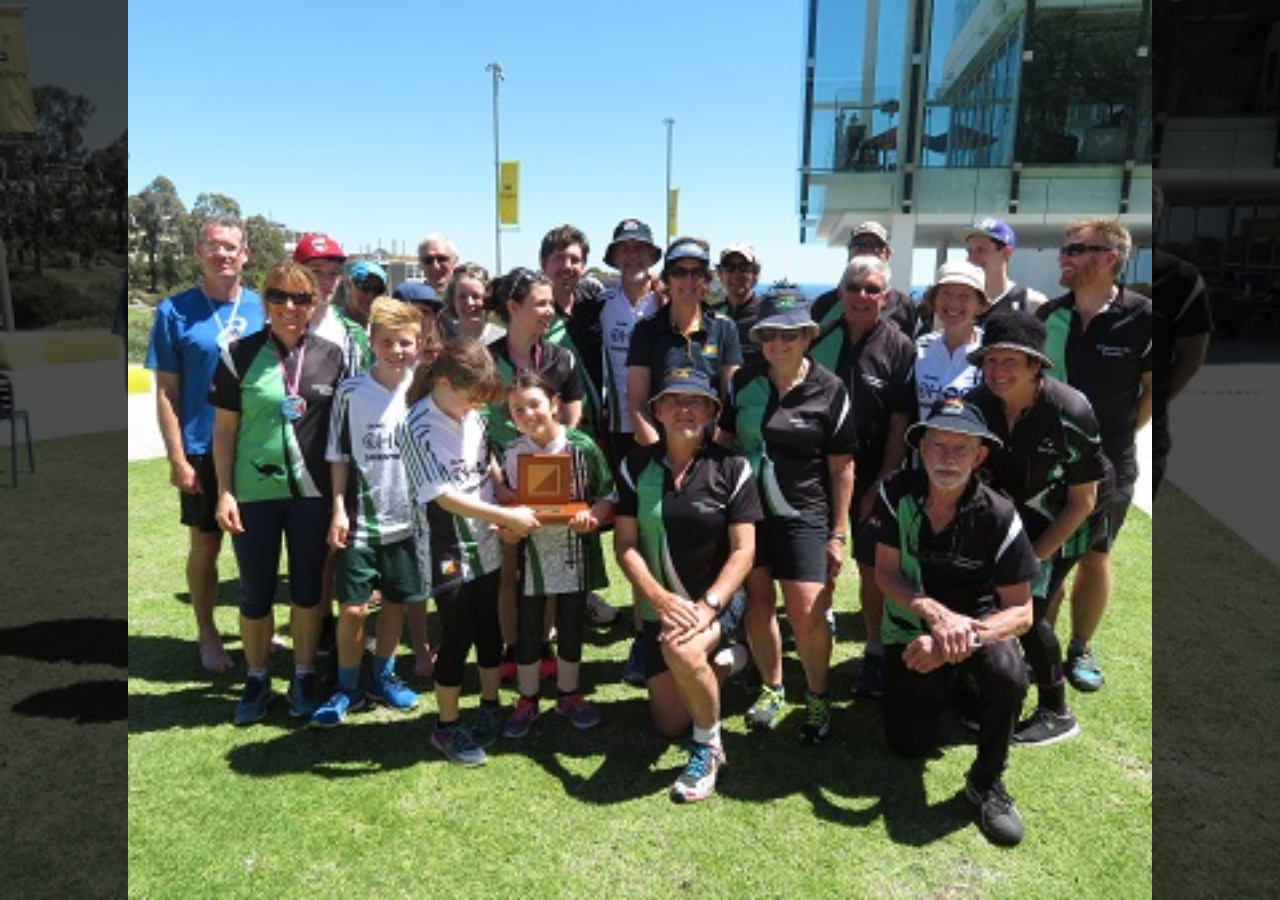
==== ohoc-join.html @ 9ea24a11 "Add files via upload" ====
<!DOCTYPE html>
<html lang='en'>
  <head>
    <meta charset='utf-8'>
    <meta name='viewport' content='width=device-width, initial-scale=1'>
    <link rel='stylesheet' href='./ohoc-index.css'>
    <link rel='stylesheet' href='./ohoc-join.css'>
    <link rel="preconnect" href="https://fonts.googleapis.com">
    <link rel="preconnect" href="https://fonts.gstatic.com" crossorigin>
    <link href="https://fonts.googleapis.com/css2?family=Lato:wght@700&display=swap" rel="stylesheet">
  </head>

  <body>
    <div class='wrapper'>

      <div class='navArea'>
        <nav class='headerNav'>
          <ul>
            <li><a href='index.html'><span class='navItem'>HOME</span></a></li>
            <li><a href='ohoc-about.html'><span class='navItem'>ABOUT</span></a></li>
            <li><span class='navItem navHighlight'>JOIN</span></li>
            <li><a href='ohoc-contact.html'><span class='navItem'>CONTACT</span></a></li>
          </ul>
        </nav>
      </div>

      <header>
        <div class='pageTitles'>
          <img class='logo' src='OHOClogoCrop.png' alt='OHOC logo'>
          <h2>ONKAPARINGA HILLS ORIENTEERING CLUB</h2>
          <h1>JOIN THE CLUB</h1>
        </div>
        <div class='subHeading'>
          <h2>OHOC welcomes newcomers of all ages and abilities. Our members range in experience from beginners to elite orienteers who have competed for Australia at World Championships. Benefits of club membership include reduced entry fees to Orienteering SA events, access to training and an invitation to the club's social events throughout the year.</h2>
          <a href='https://www.sa.orienteering.asn.au/about-orienteering/join-now' target='_blank'>
            <button class='joinButton'>JOIN OHOC</button>
          </a>
        </div>
      </header>

      <div class='quickLinks'>
          <a href='https://www.sa.orienteering.asn.au/about-orienteering/new-to-orienteering' target='_blank'>
            <div class='linkBox tryOrienteering'>
              <h2>Try Orienteering</h2>
            </div>
          </a>

          <a href='https://www.sa.orienteering.asn.au/events/event-calendar' target='_blank'>
            <div class='linkBox upcomingEvents'>
              <h2>Upcoming Events</h2>
            </div>
          </a>

          <a href='https://www.sa.orienteering.asn.au/about-orienteering/join-now' target='_blank'>
            <div class='linkBox joinClub'>
              <h2>Join the Club</h2>
            </div>
          </a>
      </div>

    </div>
  </body>
</html>
---- ohoc-index.css ----
body {
  animation: fadeIn ease 3s;
  animation-iteration-count: 1;
  animation-fill-mode: forwards;
  background-color: black;
  box-sizing: border-box;
  display: flex;
  justify-content: center;
  font-family: 'Calibri', 'Lato', sans-serif;
  height: 100vh;
  width: 100%;
}
@keyframes fadeIn {
  0% {
    opacity: 0;
  }
  100% {
    opacity: 1;
  }
}
body::before {
  background-image: url('BNPLake.jpg');
  background-position: center bottom;
  background-repeat: no-repeat;
  background-size: cover;
  content: '';
  filter: brightness(0.3) grayscale(0.5);
  height: 100%;
  left: 0;
  position: absolute;
  top: 0;
  width: 100%;
  z-index: -1;
}
* {
  margin: 0;
}

.wrapper {
  background-image: url('BNPLake.jpg');
  background-position: center;
  background-repeat: no-repeat;
  background-size: cover;
  height: 100%;
  width: 100%;
  display: grid;
  grid-template-areas:
    'navbar'
    'mainTitle'
    'quickLinks';
  grid-template-columns: 100%;
  grid-template-rows: 2em 1fr 6em;
  height: 100vh;
  width: 80%;
}

/* Navigation bar */
.navArea {
  animation: fadeIn ease 3s;
  animation-iteration-count: 1;
  animation-fill-mode: forwards;
  animation-delay: 1s;
  display: flex;
  flex-direction: column;
  grid-area: navbar;
  opacity: 0;
}
.headerNav {
  align-self: flex-end;
}
.headerNav ul {
  margin: 4px;
}
.headerNav li {
  display: inline-block;
  font-size: 1.2em;
  padding: 0 10px;
}
.headerNav a {
  font-size: 0.8em;
  font-weight: bold;
  text-decoration: none;
}
.navItem {
  color: white;
  font-size: 1em;
}
.navHighlight {
  background: white;
  color: black;
  font-size: 1em;
  font-weight: bold;
  padding: 1px 2px;
}

/* Main title area */
header {
  animation: fadeIn ease 3s;
  animation-iteration-count: 1;
  animation-fill-mode: forwards;
  animation-delay: 0.5s;
  color: white;
  display: grid;
  grid-area: mainTitle;
  opacity: 0;
}
.pageTitles {
  align-items: center;
  justify-items: center;
  background-color: rgba(0,0,0,0.3);
  display: grid;
  grid-template-rows: 3fr 0.5fr 2fr 2fr;
}
.pageTitles h2, .pageTitles h1 {
  line-height: 0;
  text-shadow: 4px 4px 4px rgba(0,0,0,0.6);
  white-space: nowrap;
}
.pageTitles h1 {
  font-size: 4.5em;
}
.pageTitles h2 {
  font-size: 2em;
  letter-spacing: 22px;
  padding-left: 22px;
}
.dividerLine {
  width: 280px;
  border: white 2px solid;
}
.logo {
  height: 60px;
}
.subHeading {
  background-color: rgba(0,0,0,0.5);
  align-items: center;
  align-self: center;
  display: grid;
  justify-items: center;
  width: 85%;
  margin: 20px auto;
}
.subHeading h2 {
  padding: 20px 10px;
  text-align: center;
}
.subHeading a {
  color: red;
}
.joinButton {
  background-color: rgba(20,50,100,0.8);
  border: none;
  border-radius: 5px;
  color: white;
  font-family: sans-serif;
  font-weight: bold;
  font-size: 3rem;
  height: 80px;
  margin-bottom: 10px;
  box-shadow: 3px 3px 4px rgba(0,0,0,0.7);
  text-align: center;
  width: 300px;
}
.joinButton:hover {
  cursor: pointer;
}
.quickLinks {
  animation: fadeIn ease 3s;
  animation-iteration-count: 1;
  animation-fill-mode: forwards;
  animation-delay: 1s;
  display: grid;
  grid-area: quickLinks;
  grid-gap: 50px;
  grid-template-columns: repeat(auto-fit, minmax(100px, 1fr));
  height: 80px;
  margin: 0 20px;
  opacity: 0;
}
.quickLinks a {
  text-decoration: none;
}
.linkBox {
  align-content: center;
  border: none;
  border-radius: 5px;
  box-shadow: 3px 3px 3px rgba(0,0,0,0.7);
  color: white;
  font-family: sans-serif;
  font-size: 1em;
  height: 80px;
  justify-content: center;
  background: linear-gradient(rgba(0,0,0,0.8) 35%, rgba(0,0,0,0.4) 100%);
  display: grid;
}
.linkBox a {
  color: white;
  text-decoration: none;
}
---- ohoc-join.css ----
body::before, .wrapper {
  background-image: url('OHOCClubWinners2017.jpg');
}

.pageTitles {
  grid-template-rows: 10fr 1fr 10fr;
}
.pageTitles h2 {
  letter-spacing: 0;
}
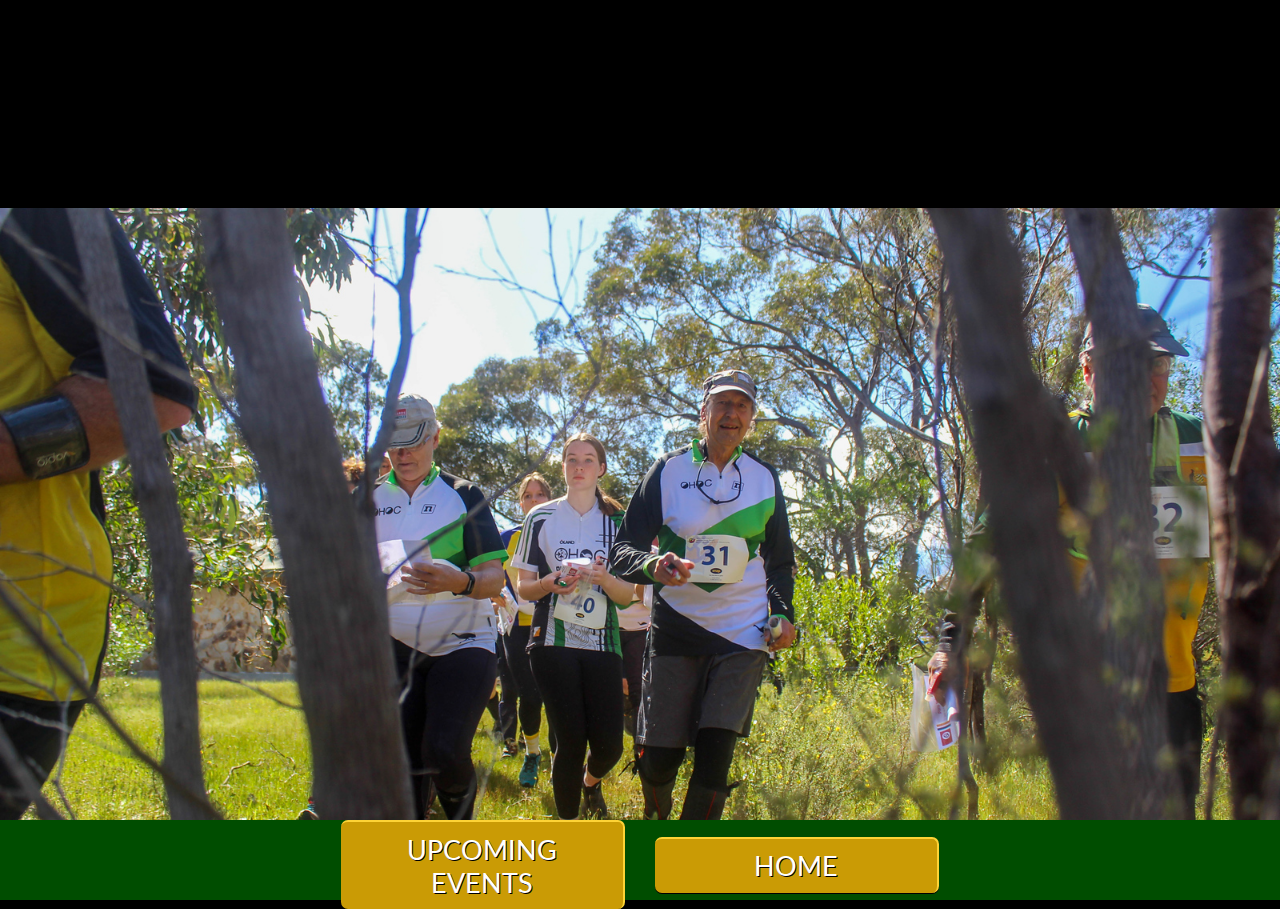
==== commit 6467265d: "Add files via upload" ====
--- a/ohoc-join.html
+++ b/ohoc-join.html
@@ -8,56 +8,59 @@
     <link rel="preconnect" href="https://fonts.googleapis.com">
     <link rel="preconnect" href="https://fonts.gstatic.com" crossorigin>
     <link href="https://fonts.googleapis.com/css2?family=Lato:wght@700&display=swap" rel="stylesheet">
+    <link rel="stylesheet" href="https://cdnjs.cloudflare.com/ajax/libs/font-awesome/4.7.0/css/font-awesome.min.css">
   </head>
 
   <body>
     <div class='wrapper'>
-
-      <div class='navArea'>
-        <nav class='headerNav'>
-          <ul>
-            <li><a href='index.html'><span class='navItem'>HOME</span></a></li>
-            <li><a href='ohoc-about.html'><span class='navItem'>ABOUT</span></a></li>
-            <li><span class='navItem navHighlight'>JOIN</span></li>
-            <li><a href='ohoc-contact.html'><span class='navItem'>CONTACT</span></a></li>
-          </ul>
-        </nav>
-      </div>
-
       <header>
-        <div class='pageTitles'>
-          <img class='logo' src='OHOClogoCrop.png' alt='OHOC logo'>
-          <h2>ONKAPARINGA HILLS ORIENTEERING CLUB</h2>
-          <h1>JOIN THE CLUB</h1>
-        </div>
-        <div class='subHeading'>
-          <h2>OHOC welcomes newcomers of all ages and abilities. Our members range in experience from beginners to elite orienteers who have competed for Australia at World Championships. Benefits of club membership include reduced entry fees to Orienteering SA events, access to training and an invitation to the club's social events throughout the year.</h2>
-          <a href='https://www.sa.orienteering.asn.au/about-orienteering/join-now' target='_blank'>
-            <button class='joinButton'>JOIN OHOC</button>
-          </a>
+        <div class='navBar'>
+          <img class='logo' src='Logo4noBGWhite.png' alt='OHOC logo'>
         </div>
       </header>
 
+      <div class='mainTitle'>
+        <h1>ONKAPARINGA HILLS</h1>
+        <div class='dividerLine'></div>
+        <h2>ORIENTEERING CLUB</h2>
+      </div>
+
+      <div class='midSection'>
+        <div class='textBox'>
+          <div class='expandButton'>
+            <i class="fa fa-chevron-circle-up expand" style='font-size: 1.5em'></i>
+            <i class="fa fa-chevron-circle-down collapse" style='font-size: 1.5em'></i>
+          </div>
+          <h1>BENEFITS OF MEMBERSHIP</h1>
+          <div class='expandableText'>
+            <h2>OHOC welcomes newcomers of all ages and abilities. Our members range in experience from beginners to elite orienteers who have competed for Australia at World Championships. Benefits of club membership include:</h2>
+            <ul>
+               <li>reduced entry fees to Orienteering SA events</li>
+              <li>navigation and fitness training</li>
+              <li>the club's social events throughout the year</li>
+            </ul>
+            <h2>View the <a href="MembershipForm2023NewMembers.doc">membership application form</a> for details.</h2>
+          </div>
+        </div>
+      </div>
+
       <div class='quickLinks'>
-          <a href='https://www.sa.orienteering.asn.au/about-orienteering/new-to-orienteering' target='_blank'>
-            <div class='linkBox tryOrienteering'>
-              <h2>Try Orienteering</h2>
-            </div>
-          </a>
+        <a class='link upcomingEvents' href='https://www.sa.orienteering.asn.au/events/event-calendar'>
+          <div class = 'button'>
+            UPCOMING EVENTS
+          </div>
+        </a>
 
-          <a href='https://www.sa.orienteering.asn.au/events/event-calendar' target='_blank'>
-            <div class='linkBox upcomingEvents'>
-              <h2>Upcoming Events</h2>
-            </div>
-          </a>
-
-          <a href='https://www.sa.orienteering.asn.au/about-orienteering/join-now' target='_blank'>
-            <div class='linkBox joinClub'>
-              <h2>Join the Club</h2>
-            </div>
-          </a>
+        <a class='link joinClub' href='index.html'>
+          <div class = 'button'>
+            HOME
+          </div>
+        </a>
       </div>
 
     </div>
   </body>
+
+  <script src='./ohoc.js'></script>
+
 </html>
--- a/ohoc-index.css
+++ b/ohoc-index.css
@@ -1,5 +1,5 @@
 body {
-  animation: fadeIn ease 3s;
+  animation: fadeIn ease 1s;
   animation-iteration-count: 1;
   animation-fill-mode: forwards;
   background-color: black;
@@ -8,6 +8,7 @@
   justify-content: center;
   font-family: 'Calibri', 'Lato', sans-serif;
   height: 100vh;
+  margin: 0;
   width: 100%;
 }
 @keyframes fadeIn {
@@ -18,53 +19,35 @@
     opacity: 1;
   }
 }
-body::before {
-  background-image: url('BNPLake.jpg');
-  background-position: center bottom;
-  background-repeat: no-repeat;
-  background-size: cover;
-  content: '';
-  filter: brightness(0.3) grayscale(0.5);
-  height: 100%;
-  left: 0;
-  position: absolute;
-  top: 0;
-  width: 100%;
-  z-index: -1;
-}
-* {
-  margin: 0;
-}
 
 .wrapper {
-  background-image: url('BNPLake.jpg');
-  background-position: center;
-  background-repeat: no-repeat;
-  background-size: cover;
-  height: 100%;
-  width: 100%;
   display: grid;
   grid-template-areas:
-    'navbar'
+    'navBar'
     'mainTitle'
+    'imageBox'
+    'textBox'
     'quickLinks';
   grid-template-columns: 100%;
-  grid-template-rows: 2em 1fr 6em;
+  grid-template-rows: 5em clamp(5rem, 2.7500rem + 10.0000vw, 8rem) 1fr 5em 5em;;
   height: 100vh;
-  width: 80%;
+  width: 100%;
 }
 
 /* Navigation bar */
-.navArea {
-  animation: fadeIn ease 3s;
-  animation-iteration-count: 1;
-  animation-fill-mode: forwards;
-  animation-delay: 1s;
+.navBar {
+  align-items: end;
+  animation: fadeIn ease 1s;
+  animation-iteration-count: 1;
+  animation-fill-mode: forwards;
+  background: #004D00;
   display: flex;
-  flex-direction: column;
-  grid-area: navbar;
+  grid-area: navBar;
+  height: 100%;
+  justify-content: center;
   opacity: 0;
 }
+
 .headerNav {
   align-self: flex-end;
 }
@@ -94,34 +77,31 @@
 }
 
 /* Main title area */
-header {
-  animation: fadeIn ease 3s;
-  animation-iteration-count: 1;
-  animation-fill-mode: forwards;
-  animation-delay: 0.5s;
-  color: white;
-  display: grid;
-  grid-area: mainTitle;
+header, .mainTitle {
+  animation: fadeIn ease 1s;
+  animation-iteration-count: 1;
+  animation-fill-mode: forwards;
+  color: white;
   opacity: 0;
 }
-.pageTitles {
+.mainTitle {
   align-items: center;
   justify-items: center;
-  background-color: rgba(0,0,0,0.3);
-  display: grid;
-  grid-template-rows: 3fr 0.5fr 2fr 2fr;
-}
-.pageTitles h2, .pageTitles h1 {
+  background-color: #008A00;
+  display: grid;
+  grid-area: mainTitle;
+  grid-template-rows: 50% 20% 30%;;
+}
+.mainTitle h2, .mainTitle h1 {
   line-height: 0;
-  text-shadow: 4px 4px 4px rgba(0,0,0,0.6);
   white-space: nowrap;
 }
-.pageTitles h1 {
-  font-size: 4.5em;
-}
-.pageTitles h2 {
-  font-size: 2em;
-  letter-spacing: 22px;
+.mainTitle h1 {
+  font-size: clamp(2rem, 0.1250rem + 8.3333vw, 4.5rem);
+}
+.mainTitle h2 {
+  font-size: clamp(1rem, 0.2500rem + 3.3333vw, 2rem);
+  letter-spacing: clamp(0.5rem, 0.1250rem + 1.6667vw, 1rem);
   padding-left: 22px;
 }
 .dividerLine {
@@ -130,70 +110,92 @@
 }
 .logo {
   height: 60px;
-}
-.subHeading {
-  background-color: rgba(0,0,0,0.5);
+  padding-bottom: 10px;
+}
+
+.imageBox {
+  grid-area: imageBox;
+  display: flex;
+  justify-content: center;
   align-items: center;
-  align-self: center;
-  display: grid;
+  overflow: hidden
+}
+.imageBox img {
+  flex-shrink: 0;
+  min-width: 100%;
+  min-height: 100%
+}
+
+.textBox {
+  animation: fadeIn ease 1s;
+  animation-iteration-count: 1;
+  animation-fill-mode: forwards;
+  background: #008A00;
+
+  display: grid;
+  align-items: center;
   justify-items: center;
-  width: 85%;
-  margin: 20px auto;
-}
-.subHeading h2 {
-  padding: 20px 10px;
+  grid-area: textBox;
+  opacity: 0;
+  overflow: hidden;
+  padding-left: 15%;
+  padding-right: 15%;
   text-align: center;
 }
-.subHeading a {
-  color: red;
-}
-.joinButton {
-  background-color: rgba(20,50,100,0.8);
-  border: none;
-  border-radius: 5px;
-  color: white;
-  font-family: sans-serif;
+.textBox h2, li {
+  color: white;
+  font-size: clamp(1rem, 0.2500rem + 3.3333vw, 1.5rem);
   font-weight: bold;
-  font-size: 3rem;
-  height: 80px;
-  margin-bottom: 10px;
-  box-shadow: 3px 3px 4px rgba(0,0,0,0.7);
+  margin-top: 5px;
+  margin-bottom: 5px;
+}
+.textBox h2 {
+  font-weight: normal;
+}
+
+.quickLinks {
+  animation: fadeIn ease 1s;
+  animation-iteration-count: 1;
+  animation-fill-mode: forwards;
+  background: #004D00;
+  display: grid;
+  grid-area: quickLinks;
+  grid-column-gap: 30px;
+  grid-template-columns: 1fr 1fr;
+  place-items: center;
   text-align: center;
-  width: 300px;
-}
-.joinButton:hover {
-  cursor: pointer;
-}
-.quickLinks {
-  animation: fadeIn ease 3s;
-  animation-iteration-count: 1;
-  animation-fill-mode: forwards;
-  animation-delay: 1s;
-  display: grid;
-  grid-area: quickLinks;
-  grid-gap: 50px;
-  grid-template-columns: repeat(auto-fit, minmax(100px, 1fr));
-  height: 80px;
-  margin: 0 20px;
-  opacity: 0;
-}
+}
+
 .quickLinks a {
+  color: white;
   text-decoration: none;
-}
-.linkBox {
-  align-content: center;
-  border: none;
-  border-radius: 5px;
-  box-shadow: 3px 3px 3px rgba(0,0,0,0.7);
-  color: white;
-  font-family: sans-serif;
-  font-size: 1em;
-  height: 80px;
-  justify-content: center;
-  background: linear-gradient(rgba(0,0,0,0.8) 35%, rgba(0,0,0,0.4) 100%);
-  display: grid;
-}
-.linkBox a {
-  color: white;
-  text-decoration: none;
-}
+  text-shadow: black 1px 1px;
+  font-size: clamp(0.8rem, 0.1250rem + 3.0000vw, 1.7rem);
+}
+.button {
+   border-top: 2px solid #fdd336;
+   border-right: 2px solid #fdd336;
+   background: #ca9b05;
+   padding: 10.5px 21px;
+   -webkit-border-radius: 7px;
+   -moz-border-radius: 7px;
+   border-radius: 7px;
+   -webkit-box-shadow: rgba(0,0,0,1) 0 1px 0;
+   -moz-box-shadow: rgba(0,0,0,1) 0 1px 0;
+   box-shadow: rgba(0,0,0,1) 0 1px 0;
+   width: clamp(7rem, 1.0000rem + 26.6667vw, 15rem);
+ }
+.button:hover {
+  border-top-color: #ca9b05;
+  background: #fdd336;
+}
+.button:active {
+  border-top-color: #ca9b05;
+  background: #fdd336;
+}
+.upcomingEvents {
+  justify-self: end;
+}
+.joinClub {
+  justify-self: start;
+}
--- a/ohoc-join.css
+++ b/ohoc-join.css
@@ -1,10 +1,58 @@
-body::before, .wrapper {
-  background-image: url('OHOCClubWinners2017.jpg');
-}
-
-.pageTitles {
-  grid-template-rows: 10fr 1fr 10fr;
-}
-.pageTitles h2 {
-  letter-spacing: 0;
-}
+.wrapper {
+  display: grid;
+  grid-template-areas:
+    'navBar'
+    'mainTitle'
+    'imageBox'
+    'quickLinks';
+  grid-template-columns: 100%;
+  grid-template-rows: 5em clamp(5rem, 2.7500rem + 10.0000vw, 8rem) 1fr 5em;;
+  height: 100vh;
+  width: 100%;
+}
+
+.midSection {
+  grid-area: imageBox;
+  align-items: end;
+  background-image: url("RelayStart2.jpg");
+  background-position: center;
+  background-size: cover;
+  display: grid;
+  grid-template-rows: 1fr 80px;
+  justify-items: center;
+  overflow: hidden
+}
+
+.textBox {
+  grid-column: 1 / -1;
+  align-items: start;
+  grid-template-rows: 40px 40px 1fr;
+  width: 100%;
+}
+
+.textBox h1 {
+  color: white;
+  font-size: clamp(1rem, 0.2500rem + 3.3333vw, 1.5rem);
+  margin: 0;
+  text-decoration: underline;
+}
+
+.expandableText {
+  background-color: rgba(0,138,0,80%);
+  max-height: 0px;
+}
+.expandableText a {
+  color: black;
+}
+
+.expandButton {
+  align-items: center;
+  display: flex;
+  height: 35px;
+  justify-content: center;
+  position: relative;
+  width: 125%;
+}
+.expandButton>.collapse {
+  display: none;
+}
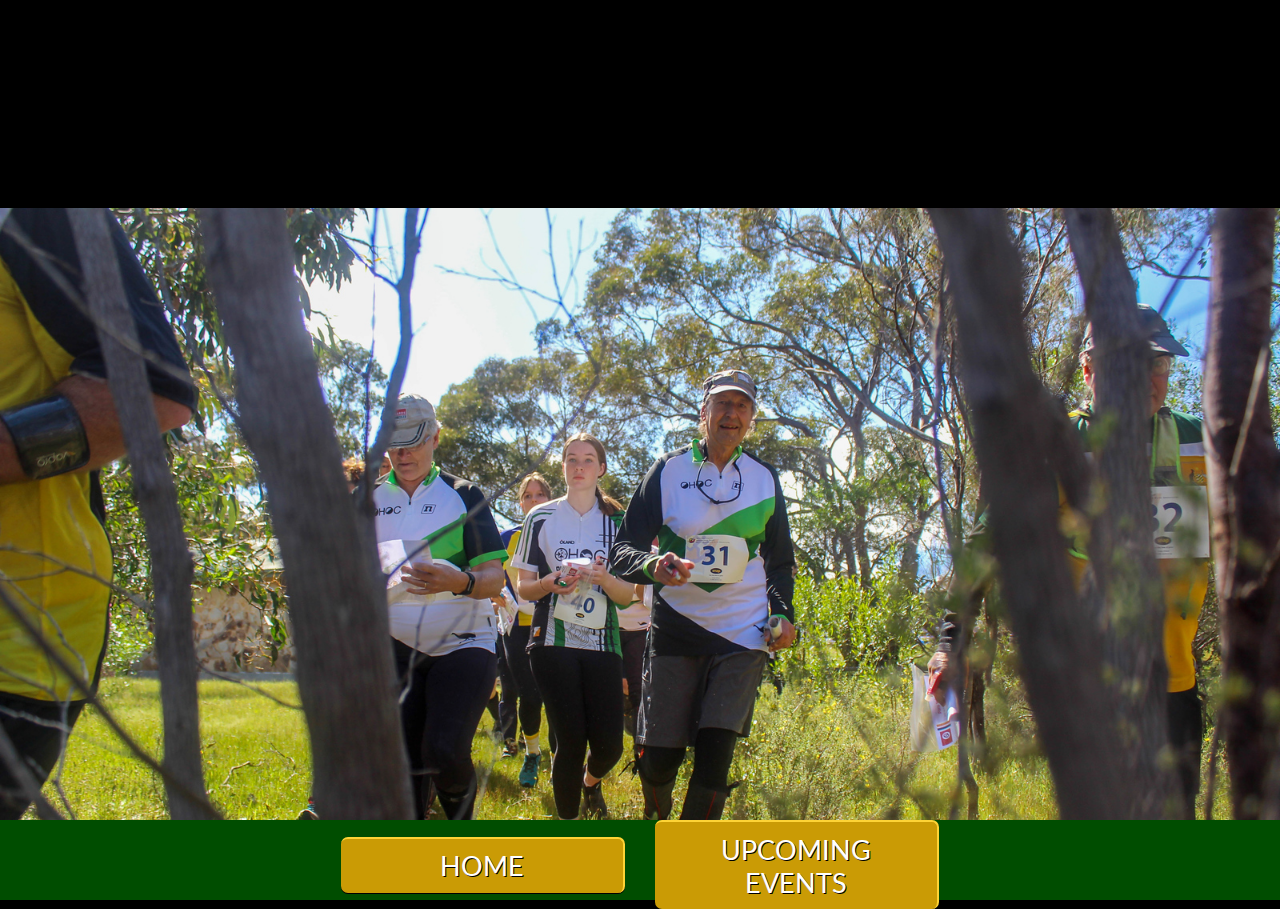
==== commit 4c580839: "Add files via upload" ====
--- a/ohoc-join.html
+++ b/ohoc-join.html
@@ -35,7 +35,7 @@
           <div class='expandableText'>
             <h2>OHOC welcomes newcomers of all ages and abilities. Our members range in experience from beginners to elite orienteers who have competed for Australia at World Championships. Benefits of club membership include:</h2>
             <ul>
-               <li>reduced entry fees to Orienteering SA events</li>
+              <li>reduced entry fees to Orienteering SA events</li>
               <li>navigation and fitness training</li>
               <li>the club's social events throughout the year</li>
             </ul>
@@ -44,16 +44,16 @@
         </div>
       </div>
 
-      <div class='quickLinks'>
-        <a class='link upcomingEvents' href='https://www.sa.orienteering.asn.au/events/event-calendar'>
+      <div class='footerLinks'>
+        <a class='link firstButton' href='index.html'>
           <div class = 'button'>
-            UPCOMING EVENTS
+            HOME
           </div>
         </a>
 
-        <a class='link joinClub' href='index.html'>
+        <a class='link secondButton' href='https://www.sa.orienteering.asn.au/events/event-calendar'>
           <div class = 'button'>
-            HOME
+            UPCOMING EVENTS
           </div>
         </a>
       </div>
--- a/ohoc-index.css
+++ b/ohoc-index.css
@@ -4,6 +4,7 @@
   animation-fill-mode: forwards;
   background-color: black;
   box-sizing: border-box;
+  color: white;
   display: flex;
   justify-content: center;
   font-family: 'Calibri', 'Lato', sans-serif;
@@ -20,6 +21,8 @@
   }
 }
 
+/* Use a breakpoint at 950 screen width; switch from header buttons to menu, text/images side-by-side to interspersed. */
+
 .wrapper {
   display: grid;
   grid-template-areas:
@@ -27,9 +30,9 @@
     'mainTitle'
     'imageBox'
     'textBox'
-    'quickLinks';
+    'footerLinks';
   grid-template-columns: 100%;
-  grid-template-rows: 5em clamp(5rem, 2.7500rem + 10.0000vw, 8rem) 1fr 5em 5em;;
+  grid-template-rows: 5em clamp(5rem, 2.7500rem + 10.0000vw, 8rem) 20rem auto 8em;
   height: 100vh;
   width: 100%;
 }
@@ -46,6 +49,20 @@
   height: 100%;
   justify-content: center;
   opacity: 0;
+}
+
+.headerLinks {
+  position: absolute;
+  right: 10px;
+  top: 12px;
+}
+.headerLinks .button {
+  align-items: center;
+  display: flex;
+  font-size: clamp(0.9rem, 0.4000rem + 0.8000vw, 1.1rem);
+  height: 35px;
+  justify-content: center;
+  width: clamp(4rem, -3.5000rem + 12.0000vw, 7rem);
 }
 
 .headerNav {
@@ -127,51 +144,73 @@
 }
 
 .textBox {
+  align-items: center;
   animation: fadeIn ease 1s;
   animation-iteration-count: 1;
   animation-fill-mode: forwards;
   background: #008A00;
-
-  display: grid;
-  align-items: center;
+  display: grid;
+  grid-area: textBox;
+  grid-row-gap: 20px;
+  grid-template-columns: 100%;
   justify-items: center;
-  grid-area: textBox;
   opacity: 0;
-  overflow: hidden;
-  padding-left: 15%;
-  padding-right: 15%;
-  text-align: center;
-}
-.textBox h2, li {
-  color: white;
-  font-size: clamp(1rem, 0.2500rem + 3.3333vw, 1.5rem);
+  /* clamp from 1050 to 500px: 15rem to 5rem */
+  padding-left: 5rem;
+  padding-right: 5rem;
+}
+.textBox h2 {
+  color: white;
+  font-size: clamp(1rem, 0.2500rem + 3.3333vw, 2rem);
   font-weight: bold;
   margin-top: 5px;
   margin-bottom: 5px;
-}
-.textBox h2 {
-  font-weight: normal;
-}
-
-.quickLinks {
+  text-align: center;
+}
+.textBox p {
+  /* clamp from 1400 to 900px: 1.5 to 1rem */
+  font-size: clamp(1rem, 0.1000rem + 1.6000vw, 1.5rem);
+  text-align: left;
+}
+
+.textSection {
+  display: grid;
+  grid-template-columns: 1fr 1fr;
+}
+
+/* breakpoint at 1050px: switch text images to block and float center,no margin  */
+.textImage {
+  align-self: center;
+  justify-self: center;
+  margin: 10px;
+  /* clamp from 1400 to 900px: 22 to 18rem */
+  width: clamp(18rem, 0.0000rem + 32.0000vw, 28rem);
+}
+
+/* Footer */
+.footerLinks, .headerLinks {
   animation: fadeIn ease 1s;
   animation-iteration-count: 1;
   animation-fill-mode: forwards;
   background: #004D00;
   display: grid;
-  grid-area: quickLinks;
+  grid-area: footerLinks;
   grid-column-gap: 30px;
   grid-template-columns: 1fr 1fr;
   place-items: center;
   text-align: center;
 }
 
-.quickLinks a {
+.footerLinks a, .headerLinks a {
   color: white;
   text-decoration: none;
   text-shadow: black 1px 1px;
   font-size: clamp(0.8rem, 0.1250rem + 3.0000vw, 1.7rem);
 }
+.footerLinks a {
+  font-size: clamp(0.8rem, 0.1250rem + 3.0000vw, 1.7rem);
+}
+
 .button {
    border-top: 2px solid #fdd336;
    border-right: 2px solid #fdd336;
@@ -183,8 +222,11 @@
    -webkit-box-shadow: rgba(0,0,0,1) 0 1px 0;
    -moz-box-shadow: rgba(0,0,0,1) 0 1px 0;
    box-shadow: rgba(0,0,0,1) 0 1px 0;
-   width: clamp(7rem, 1.0000rem + 26.6667vw, 15rem);
- }
+}
+.footerLinks .button {
+  width: clamp(7rem, 1.0000rem + 26.6667vw, 15rem);
+}
+
 .button:hover {
   border-top-color: #ca9b05;
   background: #fdd336;
@@ -193,9 +235,9 @@
   border-top-color: #ca9b05;
   background: #fdd336;
 }
-.upcomingEvents {
+.firstButton {
   justify-self: end;
 }
-.joinClub {
+.secondButton {
   justify-self: start;
 }
--- a/ohoc-join.css
+++ b/ohoc-join.css
@@ -4,7 +4,7 @@
     'navBar'
     'mainTitle'
     'imageBox'
-    'quickLinks';
+    'footerLinks';
   grid-template-columns: 100%;
   grid-template-rows: 5em clamp(5rem, 2.7500rem + 10.0000vw, 8rem) 1fr 5em;;
   height: 100vh;
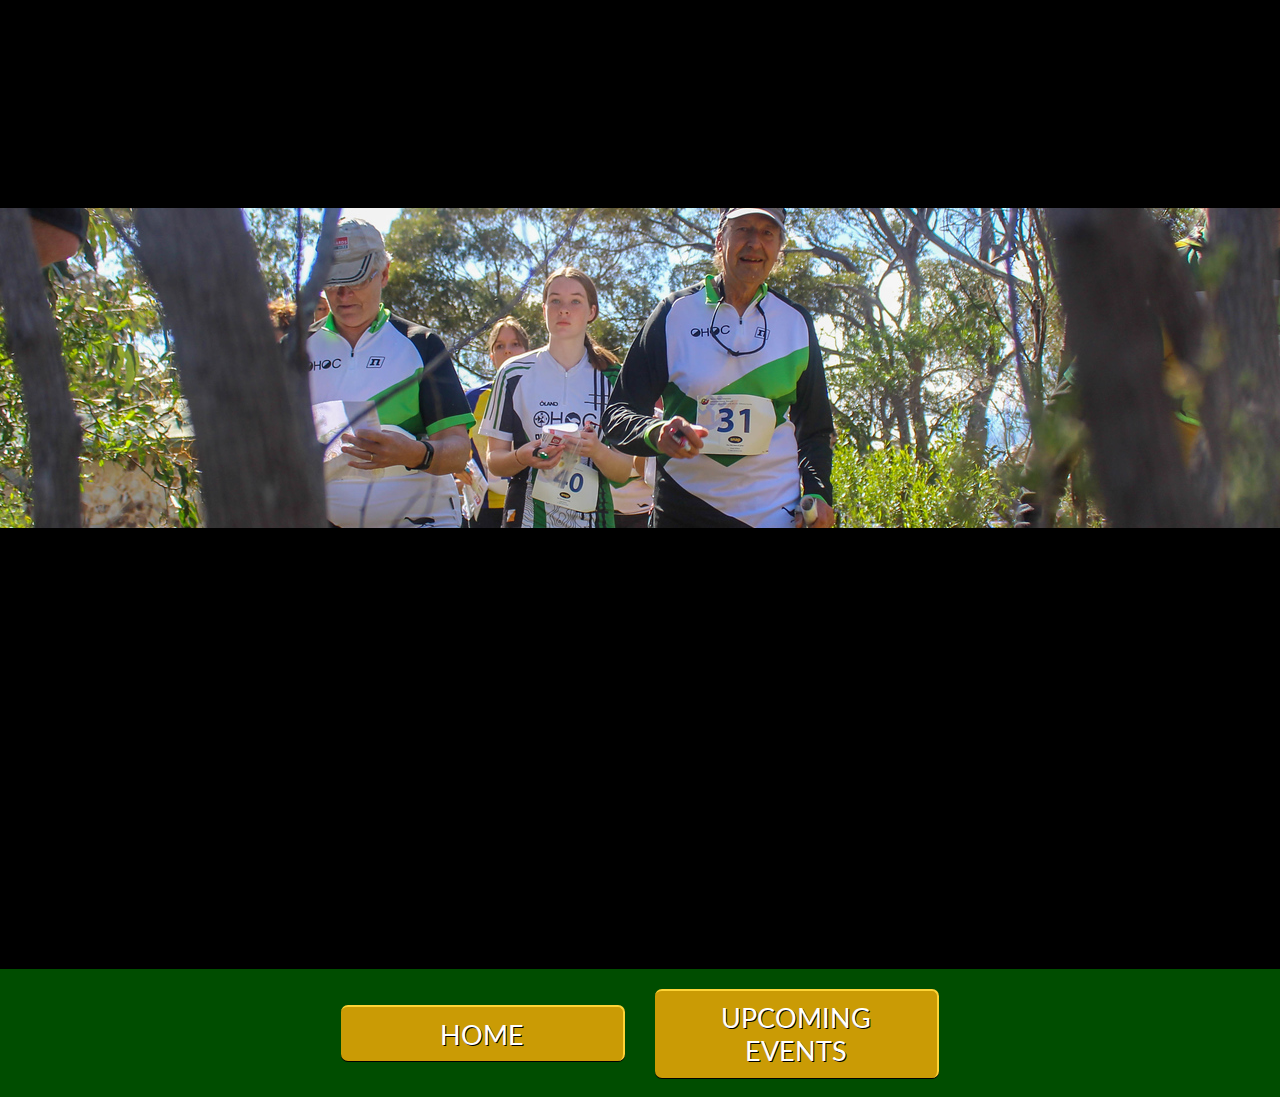
==== commit 82f926b2: "Add files via upload" ====
--- a/ohoc-join.html
+++ b/ohoc-join.html
@@ -16,6 +16,41 @@
       <header>
         <div class='navBar'>
           <img class='logo' src='Logo4noBGWhite.png' alt='OHOC logo'>
+          <div class='headerLinks'>
+            <!--    Made by Erik Terwan    -->
+            <!--   24th of November 2015   -->
+            <!--        MIT License        -->
+            <nav role="navigation">
+              <div id="menuToggle">
+                <!--
+                A fake / hidden checkbox is used as click reciever,
+                so you can use the :checked selector on it.
+                -->
+                <input type="checkbox" />
+
+                <!--
+                Some spans to act as a hamburger.
+
+                They are acting like a real hamburger,
+                not that McDonalds stuff.
+                -->
+                <span></span>
+                <span></span>
+                <span></span>
+
+                <!--
+                Too bad the menu has to be inside of the button
+                but hey, it's pure CSS magic.
+                -->
+                <ul id="menu">
+                  <a href="index.html"><li>Home</li></a>
+                  <a href='ohoc-join.html'><li>Join</li></a>
+                  <a href='https://www.sa.orienteering.asn.au/events/event-calendar' target='blank'><li>Events</li></a>
+                  <a href='https://www.sa.orienteering.asn.au/about-us/news/sa-orienteer' target='blank'><li>OSA Newsletter</li></a>
+                </ul>
+              </div>
+            </nav>
+          </div>
         </div>
       </header>
 
@@ -25,24 +60,25 @@
         <h2>ORIENTEERING CLUB</h2>
       </div>
 
-      <div class='midSection'>
-        <div class='textBox'>
-          <div class='expandButton'>
-            <i class="fa fa-chevron-circle-up expand" style='font-size: 1.5em'></i>
-            <i class="fa fa-chevron-circle-down collapse" style='font-size: 1.5em'></i>
-          </div>
-          <h1>BENEFITS OF MEMBERSHIP</h1>
-          <div class='expandableText'>
-            <h2>OHOC welcomes newcomers of all ages and abilities. Our members range in experience from beginners to elite orienteers who have competed for Australia at World Championships. Benefits of club membership include:</h2>
+      <div class='imageBox'>
+        <img src='RelayStart2.jpg' alt='Relay Start'>
+      </div>
+
+      <div class='textBox'>
+        <div class='textSection'>
+          <div class='textBlock'>
+            <h2>BENEFITS OF MEMBERSHIP</h2>
+            <p>OHOC welcomes newcomers of all ages and abilities. Our members range in experience from beginners to elite orienteers who have competed for Australia at World Championships. Benefits of club membership include:</p>
             <ul>
               <li>reduced entry fees to Orienteering SA events</li>
               <li>navigation and fitness training</li>
               <li>the club's social events throughout the year</li>
             </ul>
-            <h2>View the <a href="MembershipForm2023NewMembers.doc">membership application form</a> for details.</h2>
+            <p>View the <a href="MembershipForm2023NewMembers.doc">membership application form</a> for details.</p>
           </div>
         </div>
       </div>
+
 
       <div class='footerLinks'>
         <a class='link firstButton' href='index.html'>
--- a/ohoc-index.css
+++ b/ohoc-index.css
@@ -56,41 +56,146 @@
   right: 10px;
   top: 12px;
 }
-.headerLinks .button {
-  align-items: center;
-  display: flex;
-  font-size: clamp(0.9rem, 0.4000rem + 0.8000vw, 1.1rem);
-  height: 35px;
-  justify-content: center;
-  width: clamp(4rem, -3.5000rem + 12.0000vw, 7rem);
-}
-
-.headerNav {
-  align-self: flex-end;
-}
-.headerNav ul {
-  margin: 4px;
-}
-.headerNav li {
-  display: inline-block;
-  font-size: 1.2em;
-  padding: 0 10px;
-}
-.headerNav a {
-  font-size: 0.8em;
-  font-weight: bold;
+#menuToggle
+{
+  display: block;
+  position: relative;
+  top: 20px;
+  left: 50px;
+
+  z-index: 1;
+
+  -webkit-user-select: none;
+  user-select: none;
+}
+
+#menuToggle a
+{
   text-decoration: none;
-}
-.navItem {
-  color: white;
-  font-size: 1em;
-}
-.navHighlight {
-  background: white;
-  color: black;
-  font-size: 1em;
-  font-weight: bold;
-  padding: 1px 2px;
+  color: #232323;
+
+  transition: color 0.3s ease;
+}
+
+#menuToggle a:hover
+{
+  color: tomato;
+}
+
+
+#menuToggle input
+{
+  display: block;
+  width: 40px;
+  height: 32px;
+  position: absolute;
+  top: -7px;
+  left: -5px;
+
+  cursor: pointer;
+
+  opacity: 0; /* hide this */
+  z-index: 2; /* and place it over the hamburger */
+
+  -webkit-touch-callout: none;
+}
+
+/*
+ * Just a quick hamburger
+ */
+#menuToggle span
+{
+  display: block;
+  width: 33px;
+  height: 4px;
+  margin-bottom: 5px;
+  position: relative;
+
+  background: #cdcdcd;
+  border-radius: 3px;
+
+  z-index: 1;
+
+  transform-origin: 4px 0px;
+
+  transition: transform 0.5s cubic-bezier(0.77,0.2,0.05,1.0),
+              background 0.5s cubic-bezier(0.77,0.2,0.05,1.0),
+              opacity 0.55s ease;
+}
+
+#menuToggle span:first-child
+{
+  transform-origin: 0% 0%;
+}
+
+#menuToggle span:nth-last-child(2)
+{
+  transform-origin: 0% 100%;
+}
+
+/*
+ * Transform all the slices of hamburger
+ * into a crossmark.
+ */
+#menuToggle input:checked ~ span
+{
+  opacity: 1;
+  transform: rotate(45deg) translate(-2px, -1px);
+  background: #232323;
+}
+
+/*
+ * But let's hide the middle one.
+ */
+#menuToggle input:checked ~ span:nth-last-child(3)
+{
+  opacity: 0;
+  transform: rotate(0deg) scale(0.2, 0.2);
+}
+
+/*
+ * Ohyeah and the last one should go the other direction
+ */
+#menuToggle input:checked ~ span:nth-last-child(2)
+{
+  transform: rotate(-45deg) translate(0, -1px);
+}
+
+/*
+ * Make this absolute positioned
+ * at the top left of the screen
+ */
+#menu
+{
+  position: absolute;
+  width: 220px;
+  margin: -60px 0 0 -160px;
+  padding: 0px;
+  padding-top: 40px;
+
+  background: #ededed;
+  list-style-type: none;
+  -webkit-font-smoothing: antialiased;
+  /* to stop flickering of text in safari */
+
+  transform-origin: 0% 0%;
+  transform: translate(200%, 0);
+
+  transition: transform 0.5s cubic-bezier(0.77,0.2,0.05,1.0),
+}
+
+#menu li
+{
+  padding: 10px 0;
+  font-size: 22px;
+}
+
+/*
+ * And let's slide it in from the right
+ */
+#menuToggle input:checked ~ ul
+{
+  transform: none;
 }
 
 /* Main title area */
@@ -107,7 +212,9 @@
   background-color: #008A00;
   display: grid;
   grid-area: mainTitle;
-  grid-template-rows: 50% 20% 30%;;
+  grid-template-rows: 50% 20% 20%;
+  position: relative;
+  z-index: -1;
 }
 .mainTitle h2, .mainTitle h1 {
   line-height: 0;
@@ -120,6 +227,7 @@
   font-size: clamp(1rem, 0.2500rem + 3.3333vw, 2rem);
   letter-spacing: clamp(0.5rem, 0.1250rem + 1.6667vw, 1rem);
   padding-left: 22px;
+  margin-bottom: 20px;
 }
 .dividerLine {
   width: 280px;
@@ -151,7 +259,7 @@
   background: #008A00;
   display: grid;
   grid-area: textBox;
-  grid-row-gap: 20px;
+  grid-row-gap: 40px;
   grid-template-columns: 100%;
   justify-items: center;
   opacity: 0;
@@ -167,18 +275,43 @@
   margin-bottom: 5px;
   text-align: center;
 }
-.textBox p {
+.textBox p, .textBox li {
   /* clamp from 1400 to 900px: 1.5 to 1rem */
   font-size: clamp(1rem, 0.1000rem + 1.6000vw, 1.5rem);
   text-align: left;
 }
 
 .textSection {
+  background: #33A133;
+  border-radius: 10px;
   display: grid;
   grid-template-columns: 1fr 1fr;
 }
-
-/* breakpoint at 1050px: switch text images to block and float center,no margin  */
+.textSection3 {
+  margin-bottom: 40px;
+}
+.textSection1 p, .textSection3 p {
+  margin-left: 20px;
+}
+.textSection2 p {
+  margin-right: 20px;
+}
+
+
+/* breakpoint at screen width 800px: switch text images to block and float center,no margin  */
+@media screen and (max-width: 800px) {
+  .textSection {
+    grid-template-columns: 1fr;
+    grid-template-rows: 1fr 1fr;
+  }
+  .textSection1 p, .textSection3 p {
+    margin-right: 20px;
+  }
+  .textSection2 p {
+    margin-left: 20px;
+  }
+}
+
 .textImage {
   align-self: center;
   justify-self: center;
@@ -201,7 +334,7 @@
   text-align: center;
 }
 
-.footerLinks a, .headerLinks a {
+.footerLinks a {
   color: white;
   text-decoration: none;
   text-shadow: black 1px 1px;
--- a/ohoc-join.css
+++ b/ohoc-join.css
@@ -1,58 +1,5 @@
-.wrapper {
-  display: grid;
-  grid-template-areas:
-    'navBar'
-    'mainTitle'
-    'imageBox'
-    'footerLinks';
-  grid-template-columns: 100%;
-  grid-template-rows: 5em clamp(5rem, 2.7500rem + 10.0000vw, 8rem) 1fr 5em;;
-  height: 100vh;
-  width: 100%;
+.textSection {
+  grid-template-columns: 1fr;
+  padding: 30px;
+  margin: 30px;
 }
-
-.midSection {
-  grid-area: imageBox;
-  align-items: end;
-  background-image: url("RelayStart2.jpg");
-  background-position: center;
-  background-size: cover;
-  display: grid;
-  grid-template-rows: 1fr 80px;
-  justify-items: center;
-  overflow: hidden
-}
-
-.textBox {
-  grid-column: 1 / -1;
-  align-items: start;
-  grid-template-rows: 40px 40px 1fr;
-  width: 100%;
-}
-
-.textBox h1 {
-  color: white;
-  font-size: clamp(1rem, 0.2500rem + 3.3333vw, 1.5rem);
-  margin: 0;
-  text-decoration: underline;
-}
-
-.expandableText {
-  background-color: rgba(0,138,0,80%);
-  max-height: 0px;
-}
-.expandableText a {
-  color: black;
-}
-
-.expandButton {
-  align-items: center;
-  display: flex;
-  height: 35px;
-  justify-content: center;
-  position: relative;
-  width: 125%;
-}
-.expandButton>.collapse {
-  display: none;
-}
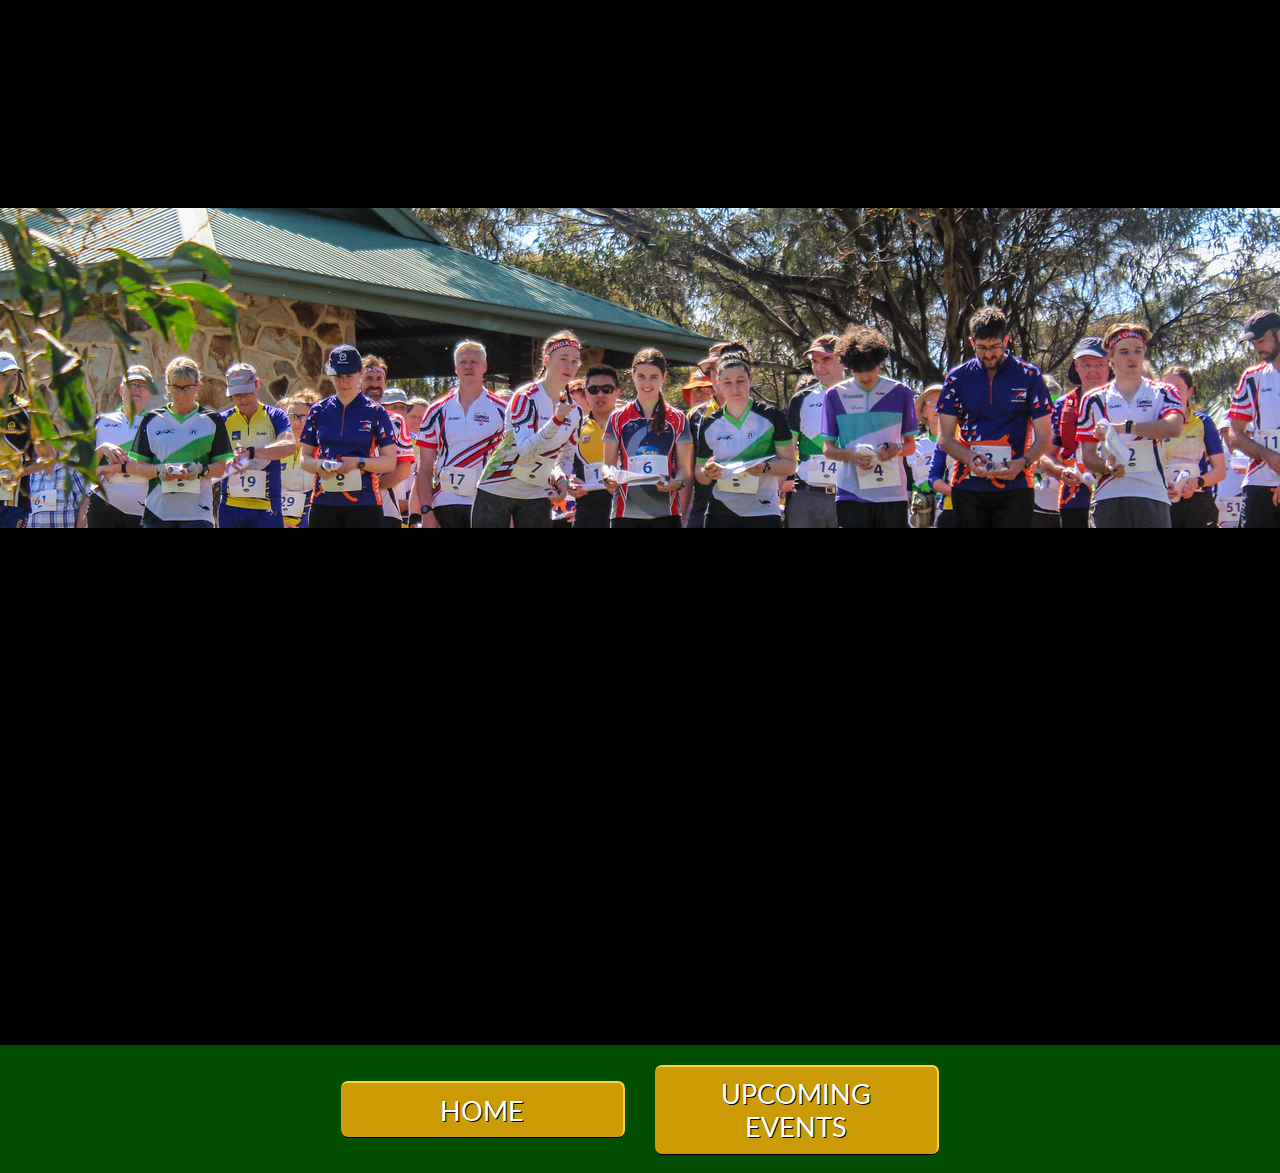
==== commit 3a48d7da: "Add files via upload" ====
--- a/ohoc-join.html
+++ b/ohoc-join.html
@@ -61,7 +61,7 @@
       </div>
 
       <div class='imageBox'>
-        <img src='RelayStart2.jpg' alt='Relay Start'>
+        <img src='RelayStart.jpg' alt='Relay Start'>
       </div>
 
       <div class='textBox'>
@@ -74,7 +74,8 @@
               <li>navigation and fitness training</li>
               <li>the club's social events throughout the year</li>
             </ul>
-            <p>View the <a href="MembershipForm2023NewMembers.doc">membership application form</a> for details.</p>
+            <p>View the <a href="MembershipForm2023NewMembers.doc">membership application form</a> for details or contact the OHOC secretary, Dianne Bergen at: dckb.1960@gmail.com</p>
+            <p>More information on membership is available at the <a href='https://www.sa.orienteering.asn.au/about-orienteering/join-now#NewMembers' target='blank'>Orienteering SA website.</a>
           </div>
         </div>
       </div>
